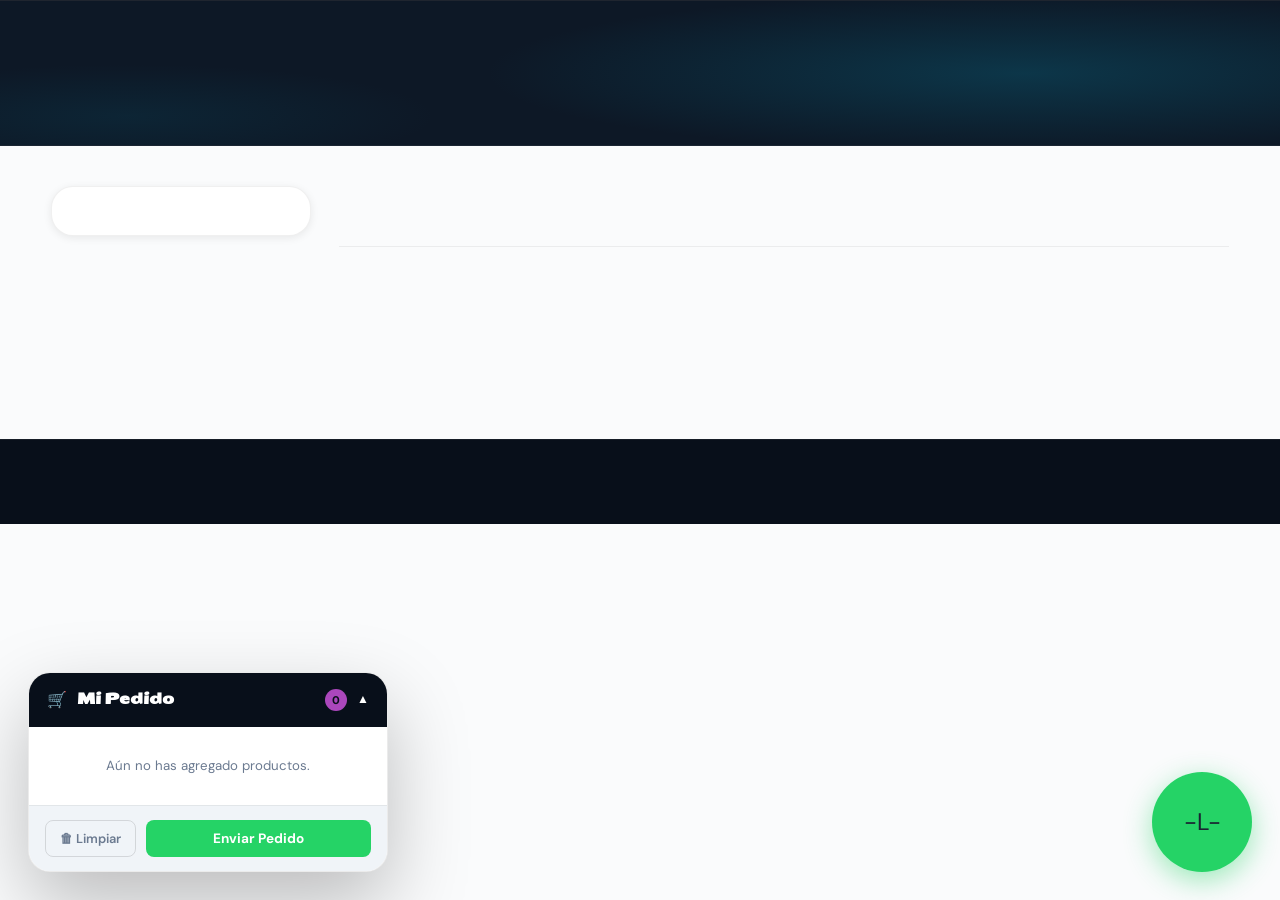
==== templates/abarrotes.html @ 395070dc "template" ====
<!doctype html>
<html lang="es">
<head>
  <meta charset="UTF-8">
  <meta name="viewport" content="width=device-width, initial-scale=1.0">
  <title>Abarrotes | D&R Distribución Mayorista</title>
  <link rel="stylesheet" href="/css/styles.css">
  <style>
    :root {
      --rubro-color:  #5c2d91;
      --rubro-accent: #ab47bc;
    }
    @media(max-width:768px){
      .catalogo-layout { padding: 20px 0 60px; }
      .sidebar { margin-bottom: 16px; }
      #btn-filtros-mobile { display:flex !important; }
    }
  </style>
</head>
<body>

  <header class="site-header" id="site-header"></header>
  <section class="rubro-hero" id="rubro-hero"></section>

  <section style="background:var(--lighter)">
    <div class="container">
      <div class="catalogo-layout">
        <aside class="sidebar" id="sidebar"></aside>
        <main id="catalogo-main">
          <div class="catalogo-toolbar" id="catalogo-toolbar"></div>
          <div class="producto-grid" id="producto-grid"></div>
          <div class="paginacion" id="paginacion"></div>
        </main>
      </div>
    </div>
  </section>

  <div class="carrito" id="carrito">
    <div class="carrito-header" id="carrito-toggle">
      <span>🛒</span>
      <span class="carrito-titulo">Mi Pedido</span>
      <span class="carrito-badge" id="carrito-badge">0</span>
      <span class="carrito-chevron" id="carrito-chevron">▲</span>
    </div>
    <div class="carrito-body" id="carrito-body">
      <div class="carrito-lista" id="carrito-lista">
        <p class="carrito-vacio">Aún no has agregado productos.</p>
      </div>
      <div class="carrito-footer">
        <button class="btn-limpiar" id="btn-limpiar">🗑 Limpiar</button>
        <button class="btn-enviar" id="btn-enviar">
          <img src="img/whatsapp_logo_icon_186881.png" alt="WhatsApp" class="wsp-icon"
               onerror="this.style.display='none'">
          Enviar Pedido
        </button>
      </div>
    </div>
  </div>

  <footer class="site-footer" id="site-footer"></footer>

  <a class="float-wsp" id="float-wsp" href="#" target="_blank">
    <img src="img/whatsapp_logo.png" alt="WhatsApp"
         onerror="this.parentElement.innerHTML='<span style=font-size:1.5rem>-L-</span>'">
  </a>

  <script src="js/config.js"></script>
  <script src="js/main.js"></script>
  <script src="js/catalogo.js"></script>
  <script>
    document.addEventListener('DOMContentLoaded', () => {
      const RUBRO_ID = 'abarrotes';
      renderHeader(RUBRO_ID);
      renderFooter();
      renderRubroHero(RUBRO_ID);
      initCatalogo(RUBRO_ID);
    });
  </script>
</body>
</html>
---- css/styles.css ----
/* ================================================================
   D&R DISTRIBUIDORA — ESTILOS GLOBALES v3
   styles.css
   ================================================================ */

/* ── Google Fonts ── */
@import url('https://fonts.googleapis.com/css2?family=Syne:wght@400;600;700;800&family=DM+Sans:ital,wght@0,300;0,400;0,500;0,600;1,300&display=swap');
@import url('https://fonts.googleapis.com/css2?family=Germania+One&family=DM+Sans:wght@400;500;700&display=swap');
@import url('https://fonts.googleapis.com/css2?family=Bruno+Ace+SC&display=swap');
@import url('https://fonts.googleapis.com/css2?family=Marko+One&display=swap');
@import url('https://fonts.googleapis.com/css2?family=Marko+One&family=Seymour+One&display=swap');


/* ── Variables ── */
:root {
  --font-head:   'Seymour One', sans-serif;
  --font-body:   'DM Sans', sans-serif;
  
  --dark:        #080f1a;
  --dark2:       #0d1826;
  --dark3:       #14213d;
  --mid:         #1e3158;
  --accent:      #4ecdc4;
  --accent2:     #f7c948;
  --light:       #f0f4f8;
  --lighter:     #fafbfc;
  --text:        #1a2332;
  --text-muted:  #6b7a90;
  --white:       #ffffff;

  --radius-sm:   8px;
  --radius-md:   14px;
  --radius-lg:   22px;
  --radius-xl:   32px;

  --shadow-sm:   0 2px 8px rgba(0,0,0,.08);
  --shadow-md:   0 8px 32px rgba(0,0,0,.12);
  --shadow-lg:   0 20px 60px rgba(0,0,0,.18);
  --shadow-xl:   0 32px 80px rgba(0,0,0,.25);

  --transition:  0.25s cubic-bezier(.4,0,.2,1);

  /* Rubro activo (sobreescrito por cada página) */
  --rubro-color:   #0b6e8a;
  --rubro-accent:  #4ecdc4;
}

/* ── Reset ── */
*, *::before, *::after { margin:0; padding:0; box-sizing:border-box; }
html { scroll-behavior: smooth; }
body {
  font-family: var(--font-body);
  font-size: 16px;
  color: var(--text);
  background: var(--lighter);
  line-height: 1.65;
  -webkit-font-smoothing: antialiased;
}

img { display:block; max-width:100%; }
a   { text-decoration:none; color:inherit; }
ul  { list-style:none; }
button { cursor:pointer; font-family:var(--font-body); }

/* ── Utilidades ── */
.container {
  width: 92%;
  max-width: 1240px;
  margin: 0 auto;
}

.sr-only {
  position:absolute; width:1px; height:1px;
  overflow:hidden; clip:rect(0,0,0,0); white-space:nowrap;
}

/* ================================================================
   HEADER GLOBAL
   ================================================================ */
.site-header {
  position: sticky;
  top: 0;
  z-index: 900;
  background: rgba(8,15,26,.96);
  backdrop-filter: blur(16px);
  border-bottom: 1px solid rgba(255,255,255,.06);
  padding: 0 0;
}

.header-inner {
  display: flex;
  align-items: center;
  gap: 24px;
  height: 68px;
}

/* Logo */
.header-logo {
  display: flex;
  align-items: center;
  gap: 12px;
  flex-shrink: 0;
}

.header-logo img {
  height: 40px;
  width: auto;
  border-radius: 8px;
  object-fit: cover;
}

.logo-text {
  font-family: var(--font-head);
  font-size: 1.5rem;
  font-weight: 800;
  color: var(--white);
  letter-spacing: -0.5px;
}

.logo-text span {
  color: var(--accent);
}

/* Nav rubros */
.header-nav {
  display: flex;
  align-items: center;
  gap: 4px;
  flex: 1;
  overflow-x: auto;
  scrollbar-width: none;
}
.header-nav::-webkit-scrollbar { display:none; }

.nav-item {
  display: flex;
  align-items: center;
  gap: 6px;
  padding: 7px 14px;
  border-radius: var(--radius-sm);
  color: rgba(255,255,255,.65);
  font-size: .82rem;
  font-weight: 500;
  white-space: nowrap;
  transition: var(--transition);
  border: 1px solid transparent;
}

.nav-item:hover {
  color: var(--white);
  background: rgba(255,255,255,.07);
}

.nav-item.active {
  color: var(--white);
  background: rgba(78,205,196,.12);
  border-color: rgba(78,205,196,.3);
}

.nav-item-emoji { font-size: .9rem; }

/* Acciones */
.header-actions {
  display: flex;
  align-items: center;
  gap: 12px;
  flex-shrink: 0;
}

.btn-wsp-header {
  display: flex;
  align-items: center;
  gap: 7px;
  background: #25d366;
  color: #fff;
  padding: 8px 16px;
  border-radius: var(--radius-sm);
  font-size: .8rem;
  font-weight: 600;
  transition: var(--transition);
}

.btn-wsp-header:hover {
  background: #1eb055;
  transform: translateY(-1px);
}

/* ── Hamburger (móvil) ── */
.hamburger {
  display: none;
  flex-direction: column;
  gap: 5px;
  background: none;
  border: none;
  padding: 6px;
}

.hamburger span {
  display: block;
  width: 22px;
  height: 2px;
  background: #fff;
  border-radius: 2px;
  transition: var(--transition);
}

/* ================================================================
   FOOTER GLOBAL
   ================================================================ */
.site-footer {
  background: var(--dark);
  color: rgba(255,255,255,.55);
  padding: 56px 0 28px;
  margin-top: 80px;
  border-top: 1px solid rgba(255,255,255,.06);
}

.footer-grid {
  display: grid;
  grid-template-columns: 2fr 1fr 1fr 1fr;
  gap: 40px;
  margin-bottom: 48px;
}

.footer-brand p {
  font-size: .88rem;
  line-height: 1.7;
  margin-top: 14px;
  max-width: 260px;
}

.footer-logo-text {
  font-family: var(--font-head);
  font-size: 1.4rem;
  font-weight: 800;
  color: var(--white);
}

.footer-logo-text span { color: var(--accent); }

.footer-col h4 {
  font-family: var(--font-head);
  font-size: .78rem;
  font-weight: 700;
  letter-spacing: 1.5px;
  text-transform: uppercase;
  color: rgba(255,255,255,.35);
  margin-bottom: 16px;
}

.footer-col a {
  display: block;
  font-size: .88rem;
  color: rgba(255,255,255,.55);
  margin-bottom: 10px;
  transition: color var(--transition);
}

.footer-col a:hover { color: var(--accent); }

.footer-bottom {
  border-top: 1px solid rgba(255,255,255,.06);
  padding-top: 24px;
  display: flex;
  justify-content: space-between;
  align-items: center;
  font-size: .8rem;
}

/* ================================================================
   BOTÓN FLOTANTE WHATSAPP
   ================================================================ */
.float-wsp {
  position: fixed;
  bottom: 28px;
  right: 28px;
  z-index: 800;
  width: 100px;
  height: 100px;
  background: #25d366;
  border-radius: 50%;
  display: flex;
  align-items: center;
  justify-content: center;
  box-shadow: 0 8px 28px rgba(37,211,102,.45);
  transition: transform .3s, box-shadow .3s;
}

.float-wsp:hover {
  transform: scale(1.1);
  box-shadow: 0 12px 36px rgba(37,211,102,.55);
}

.float-wsp img { width: 50px; height: 50px; }

/* ================================================================
   COMPONENTES BOTONES
   ================================================================ */
.btn {
  display: inline-flex;
  align-items: center;
  gap: 8px;
  padding: 11px 24px;
  border-radius: var(--radius-sm);
  font-family: var(--font-body);
  font-size: .88rem;
  font-weight: 600;
  border: none;
  transition: var(--transition);
}

.btn-primary {
  background: var(--rubro-accent, var(--accent));
  color: var(--dark);
}

.btn-primary:hover {
  filter: brightness(1.1);
  transform: translateY(-2px);
  box-shadow: 0 8px 24px rgba(78,205,196,.35);
}

.btn-outline {
  background: transparent;
  border: 1.5px solid rgba(255,255,255,.25);
  color: var(--white);
}

.btn-outline:hover {
  border-color: var(--accent);
  color: var(--accent);
}

.btn-dark {
  background: var(--dark3);
  color: var(--white);
}

.btn-dark:hover {
  background: var(--mid);
  transform: translateY(-2px);
}

/* ================================================================
   SECCIÓN HERO DE RUBRO
   ================================================================ */
.rubro-hero {
  background: var(--dark2);
  position: relative;
  overflow: hidden;
  padding: 80px 0 64px;
  border-bottom: 1px solid rgba(255,255,255,.06);
}

.rubro-hero::before {
  content: '';
  position: absolute;
  inset: 0;
  background:
    radial-gradient(ellipse 60% 80% at 80% 50%, rgba(var(--rg,11,110,138),.35) 0%, transparent 70%),
    radial-gradient(ellipse 40% 60% at 10% 80%, rgba(var(--rg,11,110,138),.15) 0%, transparent 60%);
}

.rubro-hero-inner {
  position: relative;
  z-index: 1;
  display: flex;
  align-items: center;
  gap: 48px;
}

.rubro-hero-text { flex: 1; }

.rubro-hero-badge {
  display: inline-flex;
  align-items: center;
  gap: 8px;
  background: rgba(255,255,255,.08);
  border: 1px solid rgba(255,255,255,.15);
  color: rgba(255,255,255,.7);
  padding: 6px 14px;
  border-radius: 30px;
  font-size: .78rem;
  font-weight: 500;
  margin-bottom: 20px;
  letter-spacing: .5px;
}

.rubro-hero h1 {
  font-family: var(--font-head);
  font-size: clamp(2rem, 4vw, 3rem);
  font-weight: 800;
  color: var(--white);
  line-height: 1.1;
  margin-bottom: 16px;
  letter-spacing: -1px;
}

.rubro-hero h1 span { color: var(--rubro-accent, var(--accent)); }

.rubro-hero p {
  color: rgba(255,255,255,.6);
  font-size: 1rem;
  max-width: 480px;
  margin-bottom: 28px;
}

.rubro-hero-stats {
  display: flex;
  gap: 32px;
}

.stat-item {}
.stat-num {
  font-family: var(--font-head);
  font-size: 1.6rem;
  font-weight: 800;
  color: var(--white);
}
.stat-label {
  font-size: .75rem;
  color: rgba(255,255,255,.45);
  text-transform: uppercase;
  letter-spacing: .8px;
}

/* ================================================================
   CATÁLOGO — LAYOUT PRINCIPAL
   ================================================================ */
.catalogo-layout {
  display: grid;
  grid-template-columns: 260px 1fr;
  gap: 28px;
  align-items: start;
  padding: 40px 0 80px;
}

/* ── Sidebar filtros ── */
.sidebar {
  position: sticky;
  top: 88px;
  background: var(--white);
  border-radius: var(--radius-lg);
  padding: 24px;
  box-shadow: var(--shadow-sm);
  border: 1px solid rgba(0,0,0,.06);
}

.sidebar-title {
  font-family: var(--font-head);
  font-size: .75rem;
  font-weight: 700;
  letter-spacing: 1.5px;
  text-transform: uppercase;
  color: var(--text-muted);
  margin-bottom: 16px;
}

.filter-group { margin-bottom: 24px; }

.filter-group-label {
  font-size: .75rem;
  font-weight: 600;
  color: var(--text-muted);
  text-transform: uppercase;
  letter-spacing: 1px;
  margin-bottom: 10px;
}

.filter-btn {
  display: flex;
  align-items: center;
  gap: 9px;
  width: 100%;
  padding: 9px 12px;
  border-radius: var(--radius-sm);
  background: none;
  border: none;
  font-size: .87rem;
  font-weight: 500;
  color: var(--text-muted);
  text-align: left;
  transition: var(--transition);
  margin-bottom: 3px;
}

.filter-btn:hover {
  background: var(--light);
  color: var(--text);
}

.filter-btn.active {
  background: rgba(var(--rg, 11,110,138),.1);
  color: var(--rubro-color, #0b6e8a);
  font-weight: 600;
}

.filter-btn .filt-count {
  margin-left: auto;
  background: var(--light);
  color: var(--text-muted);
  font-size: .72rem;
  font-weight: 600;
  padding: 2px 8px;
  border-radius: 20px;
}

.filter-btn.active .filt-count {
  background: rgba(var(--rg,11,110,138),.15);
  color: var(--rubro-color,#0b6e8a);
}

/* Search */
.sidebar-search {
  display: flex;
  align-items: center;
  gap: 8px;
  background: var(--light);
  border-radius: var(--radius-sm);
  padding: 9px 14px;
  margin-bottom: 20px;
  border: 1.5px solid transparent;
  transition: border-color var(--transition);
}

.sidebar-search:focus-within {
  border-color: var(--rubro-accent, var(--accent));
  background: var(--white);
}

.sidebar-search input {
  flex: 1;
  background: none;
  border: none;
  outline: none;
  font-family: var(--font-body);
  font-size: .88rem;
  color: var(--text);
}

.sidebar-search input::placeholder { color: var(--text-muted); }

/* Venta type filter */
.venta-filters {
  display: flex;
  flex-direction: column;
  gap: 4px;
}

/* ── Main content ── */
.catalogo-main {}

/* Toolbar */
.catalogo-toolbar {
  display: flex;
  align-items: center;
  justify-content: space-between;
  margin-bottom: 20px;
  gap: 12px;
}

.toolbar-count {
  font-size: .85rem;
  color: var(--text-muted);
}

.toolbar-count strong { color: var(--text); }

.toolbar-right {
  display: flex;
  align-items: center;
  gap: 12px;
}

.sort-select {
  padding: 7px 14px;
  border-radius: var(--radius-sm);
  border: 1.5px solid rgba(0,0,0,.1);
  background: var(--white);
  font-family: var(--font-body);
  font-size: .83rem;
  color: var(--text);
  cursor: pointer;
  outline: none;
}

.view-toggle {
  display: flex;
  background: var(--light);
  border-radius: var(--radius-sm);
  overflow: hidden;
}

.view-btn {
  background: none;
  border: none;
  padding: 7px 11px;
  font-size: .85rem;
  color: var(--text-muted);
  transition: var(--transition);
}

.view-btn.active {
  background: var(--white);
  color: var(--text);
  box-shadow: var(--shadow-sm);
}

/* ── Producto Grid ── */
.producto-grid {
  display: grid;
  grid-template-columns: repeat(3, 1fr);
  gap: 20px;
}

.producto-grid.list-view {
  grid-template-columns: 1fr;
}

/* ── Producto Card ── */
.producto-card {
  background: var(--white);
  border-radius: var(--radius-md);
  overflow: hidden;
  border: 1px solid rgba(0,0,0,.06);
  transition: transform var(--transition), box-shadow var(--transition), border-color var(--transition);
  animation: cardIn .35s ease both;
  display: flex;
  flex-direction: column;
}

@keyframes cardIn {
  from { opacity:0; transform: translateY(18px); }
  to   { opacity:1; transform: translateY(0); }
}

.producto-card:hover {
  transform: translateY(-5px);
  box-shadow: var(--shadow-lg);
  border-color: rgba(var(--rg,11,110,138),.25);
}

/* Imagen */
.card-img {
  position: relative;
  height: 190px;
  overflow: hidden;
  background: var(--light);
}

.card-img img {
  width: 100%;
  height: 100%;
  object-fit: cover;
  transition: transform .45s ease;
}

.producto-card:hover .card-img img {
  transform: scale(1.08);
}

/* Badges */
.card-badges {
  position: absolute;
  top: 10px;
  left: 10px;
  display: flex;
  gap: 6px;
  flex-wrap: wrap;
}

.badge {
  font-size: .65rem;
  font-weight: 700;
  padding: 3px 9px;
  border-radius: 20px;
  letter-spacing: .4px;
  text-transform: uppercase;
}

.badge-mayorista { background: var(--rubro-color,#0b6e8a); color:#fff; }
.badge-minorista { background: #e8820c; color:#fff; }
.badge-ambos     { background: var(--dark3); color:#fff; }
.badge-destacado { background: var(--accent2); color:var(--dark); }

/* Acciones rápidas en hover */
.card-quick {
  position: absolute;
  bottom: 10px;
  right: 10px;
  display: flex;
  gap: 7px;
  opacity: 0;
  transform: translateY(8px);
  transition: var(--transition);
}

.producto-card:hover .card-quick {
  opacity: 1;
  transform: translateY(0);
}

.quick-btn {
  width: 36px;
  height: 36px;
  border-radius: 50%;
  background: rgba(255,255,255,.92);
  border: none;
  display: flex;
  align-items: center;
  justify-content: center;
  font-size: .9rem;
  box-shadow: 0 4px 14px rgba(0,0,0,.15);
  transition: var(--transition);
}

.quick-btn:hover {
  background: var(--white);
  transform: scale(1.1);
}

/* Cuerpo */
.card-body {
  padding: 16px;
  flex: 1;
  display: flex;
  flex-direction: column;
}

.card-categoria {
  font-size: .68rem;
  font-weight: 700;
  text-transform: uppercase;
  letter-spacing: 1px;
  color: var(--rubro-color, #0b6e8a);
  margin-bottom: 6px;
}

.card-nombre {
  font-family: var(--font-head);
  font-size: .97rem;
  font-weight: 700;
  color: var(--text);
  margin-bottom: 6px;
  line-height: 1.25;
}

.card-desc {
  font-size: .78rem;
  color: var(--text-muted);
  line-height: 1.5;
  flex: 1;
  margin-bottom: 12px;
}

.card-meta {
  display: flex;
  align-items: center;
  justify-content: space-between;
  gap: 8px;
  margin-bottom: 14px;
}

.card-unidad {
  font-size: .72rem;
  color: var(--text-muted);
  background: var(--light);
  padding: 3px 9px;
  border-radius: 20px;
}

.card-precio {
  font-family: var(--font-head);
  font-size: .85rem;
  font-weight: 700;
  color: var(--text);
}

/* Acciones */
.card-actions {
  display: flex;
  align-items: center;
  gap: 8px;
}

.qty-control {
  display: flex;
  align-items: center;
  background: var(--light);
  border-radius: var(--radius-sm);
  overflow: hidden;
}

.qty-btn {
  width: 30px;
  height: 30px;
  background: none;
  border: none;
  font-size: 1.1rem;
  font-weight: 700;
  color: var(--text);
  display: flex;
  align-items: center;
  justify-content: center;
  transition: background var(--transition);
}

.qty-btn:hover { background: rgba(0,0,0,.08); }

.qty-input {
  width: 36px;
  height: 30px;
  text-align: center;
  border: none;
  background: none;
  font-family: var(--font-head);
  font-size: .85rem;
  font-weight: 700;
  color: var(--text);
  outline: none;
}

.btn-agregar {
  flex: 1;
  padding: 8px 12px;
  border-radius: var(--radius-sm);
  background: var(--rubro-color, #0b6e8a);
  color: var(--white);
  border: none;
  font-size: .8rem;
  font-weight: 600;
  transition: var(--transition);
  text-align: center;
}

.btn-agregar:hover { filter: brightness(1.15); }

.btn-agregar.agregado {
  background: #25d366;
}

/* ── Vista Lista ── */
.list-view .producto-card {
  flex-direction: row;
  height: 140px;
}

.list-view .card-img {
  width: 160px;
  height: 140px;
  flex-shrink: 0;
}

.list-view .card-body {
  padding: 14px 18px;
  flex-direction: row;
  align-items: center;
  gap: 16px;
}

.list-view .card-text { flex: 1; }
.list-view .card-desc { display: -webkit-box; -webkit-line-clamp:2; -webkit-box-orient:vertical; overflow:hidden; }
.list-view .card-actions { flex-shrink: 0; flex-direction: column; }
.list-view .card-meta { margin-bottom: 0; flex-direction: column; align-items: flex-start; }

/* ================================================================
   PAGINACIÓN
   ================================================================ */
.paginacion {
  display: flex;
  align-items: center;
  justify-content: center;
  gap: 6px;
  margin-top: 40px;
  padding-top: 32px;
  border-top: 1px solid rgba(0,0,0,.06);
}

.pag-btn {
  min-width: 38px;
  height: 38px;
  border-radius: var(--radius-sm);
  background: var(--white);
  border: 1.5px solid rgba(0,0,0,.1);
  color: var(--text-muted);
  font-size: .85rem;
  font-weight: 600;
  display: flex;
  align-items: center;
  justify-content: center;
  transition: var(--transition);
  padding: 0 6px;
}

.pag-btn:hover:not(:disabled) {
  border-color: var(--rubro-color, #0b6e8a);
  color: var(--rubro-color, #0b6e8a);
}

.pag-btn.active {
  background: var(--rubro-color, #0b6e8a);
  border-color: var(--rubro-color, #0b6e8a);
  color: var(--white);
}

.pag-btn:disabled {
  opacity: .35;
  cursor: not-allowed;
}

.pag-dots {
  color: var(--text-muted);
  font-size: .85rem;
  padding: 0 4px;
}

/* ================================================================
   CARRITO FLOTANTE
   ================================================================ */
.carrito {
  position: fixed;
  bottom: 28px;
  left: 28px;
  z-index: 800;
  width: 360px;
  border-radius: var(--radius-lg);
  background: var(--white);
  box-shadow: var(--shadow-xl);
  border: 1px solid rgba(0,0,0,.08);
  overflow: hidden;
  transition: box-shadow var(--transition);
}

.carrito:hover {
  box-shadow: 0 36px 90px rgba(0,0,0,.22);
}

.carrito-header {
  display: flex;
  align-items: center;
  gap: 10px;
  background: var(--dark);
  color: var(--white);
  padding: 14px 18px;
  cursor: pointer;
  user-select: none;
}

.carrito-titulo {
  font-family: var(--font-head);
  font-size: .88rem;
  font-weight: 700;
  flex: 1;
}

.carrito-badge {
  background: var(--rubro-accent, var(--accent));
  color: var(--dark);
  font-size: .7rem;
  font-weight: 800;
  width: 22px;
  height: 22px;
  border-radius: 50%;
  display: flex;
  align-items: center;
  justify-content: center;
  transition: transform .2s;
}

.carrito-badge.bump { transform: scale(1.35); }

.carrito-chevron {
  font-size: .75rem;
  transition: transform .3s;
}

.carrito-chevron.closed { transform: rotate(180deg); }

.carrito-body {
  max-height: 320px;
  overflow-y: auto;
  transition: max-height .35s ease;
  scrollbar-width: thin;
}

.carrito-body.closed {
  max-height: 0;
  overflow: hidden;
}

.carrito-lista { padding: 12px 16px; }

.carrito-vacio {
  text-align: center;
  color: var(--text-muted);
  font-size: .83rem;
  padding: 16px 0;
}

.carrito-item {
  display: flex;
  align-items: center;
  gap: 10px;
  padding: 9px 0;
  border-bottom: 1px solid rgba(0,0,0,.05);
  animation: cardIn .2s ease;
}

.carrito-item:last-child { border-bottom: none; }

.item-emoji { font-size: 1.3rem; min-width: 28px; text-align: center; }

.item-info { flex: 1; }
.item-nombre { font-size: .82rem; font-weight: 600; color: var(--text); }
.item-qty   { font-size: .75rem; color: var(--text-muted); }

.item-del {
  background: none;
  border: none;
  color: #c0392b;
  font-size: .9rem;
  padding: 4px 6px;
  border-radius: 4px;
  transition: background var(--transition);
}

.item-del:hover { background: #fdecea; }

.carrito-footer {
  display: flex;
  gap: 10px;
  padding: 14px 16px;
  background: var(--light);
  border-top: 1px solid rgba(0,0,0,.06);
}

.btn-limpiar {
  background: none;
  border: 1.5px solid rgba(0,0,0,.12);
  color: var(--text-muted);
  padding: 9px 14px;
  border-radius: var(--radius-sm);
  font-size: .8rem;
  font-weight: 600;
  transition: var(--transition);
}

.btn-limpiar:hover { border-color: #c0392b; color: #c0392b; }

.btn-enviar {
  flex: 1;
  display: flex;
  align-items: center;
  justify-content: center;
  gap: 8px;
  background: #25d366;
  color: var(--white);
  border: none;
  border-radius: var(--radius-sm);
  padding: 10px 16px;
  font-size: .85rem;
  font-weight: 700;
  transition: var(--transition);
}

.btn-enviar:hover { background: #1eb055; transform: scale(1.02); }

.wsp-icon { width: 40px; height: 18px; }

/* ================================================================
   EMPTY STATE
   ================================================================ */
.empty-state {
  grid-column: 1 / -1;
  text-align: center;
  padding: 60px 20px;
  color: var(--text-muted);
}

.empty-state .empty-icon { font-size: 3rem; margin-bottom: 16px; }
.empty-state h3 { font-family: var(--font-head); font-size: 1.1rem; color: var(--text); margin-bottom: 8px; }
.empty-state p  { font-size: .88rem; }

/* ================================================================
   INDEX — HOME RUBROS
   ================================================================ */
.hero-home {
  background: var(--dark);
  position: relative;
  overflow: hidden;
  padding: 100px 0 80px;
}

.hero-home::before {
  content: '';
  position: absolute;
  inset: 0;
  background:
    radial-gradient(ellipse 50% 70% at 90% 50%, rgba(78,205,196,.18) 0%, transparent 65%),
    radial-gradient(ellipse 30% 50% at 5% 20%,  rgba(78,205,196,.08) 0%, transparent 60%);
}

.hero-home-inner {
  position: relative;
  z-index: 1;
}

.hero-eyebrow {
  display: inline-flex;
  align-items: center;
  gap: 8px;
  background: rgba(78,205,196,.12);
  border: 1px solid rgba(78,205,196,.3);
  color: var(--accent);
  padding: 6px 16px;
  border-radius: 30px;
  font-size: .75rem;
  font-weight: 600;
  letter-spacing: 1px;
  text-transform: uppercase;
  margin-bottom: 24px;
}

.hero-home h1 {
  font-family: var(--font-head);
  font-size: clamp(2.4rem, 5vw, 3.8rem);
  font-weight: 800;
  color: var(--white);
  line-height: 1.05;
  letter-spacing: -1.5px;
  margin-bottom: 20px;
}

.hero-home h1 span { color: var(--accent); }

.hero-home .subtitle {
  font-size: 1.05rem;
  color: rgba(255,255,255,.55);
  max-width: 520px;
  margin-bottom: 36px;
}

.rubros-grid {
  display: grid;
  grid-template-columns: repeat(4, 1fr);
  gap: 16px;
  padding: 48px 0 0;
}

.rubro-card {
  background: rgba(255,255,255,.05);
  border: 1px solid rgba(255,255,255,.09);
  border-radius: var(--radius-lg);
  padding: 28px 22px;
  display: flex;
  flex-direction: column;
  gap: 14px;
  transition: var(--transition);
  cursor: pointer;
  text-decoration: none;
}

.rubro-card:hover {
  background: rgba(255,255,255,.09);
  border-color: rgba(255,255,255,.2);
  transform: translateY(-6px);
  box-shadow: var(--shadow-xl);
}

.rubro-card-emoji {
  font-size: 2.2rem;
  display: block;
}

.rubro-card-label {
  font-family: var(--font-head);
  font-size: 1.1rem;
  font-weight: 700;
  color: var(--white);
}

.rubro-card-desc {
  font-size: .8rem;
  color: rgba(255,255,255,.5);
  line-height: 1.5;
  flex: 1;
}

.rubro-card-arrow {
  display: flex;
  align-items: center;
  justify-content: space-between;
  color: var(--accent);
  font-size: .8rem;
  font-weight: 600;
}

.rubro-dot {
  width: 8px;
  height: 8px;
  border-radius: 50%;
  background: var(--accent);
}

/* ── Index info strips ── */
.info-strip {
  background: var(--dark2);
  border-top: 1px solid rgba(255,255,255,.05);
  border-bottom: 1px solid rgba(255,255,255,.05);
  padding: 32px 0;
}

.info-strip-inner {
  display: flex;
  gap: 0;
  justify-content: space-around;
  flex-wrap: wrap;
}

.info-item {
  display: flex;
  align-items: center;
  gap: 14px;
  padding: 10px 24px;
}

.info-icon { font-size: 1.8rem; }

.info-text h4 {
  font-family: var(--font-head);
  font-size: .92rem;
  font-weight: 700;
  color: var(--white);
  margin-bottom: 2px;
}

.info-text p { font-size: .78rem; color: rgba(255,255,255,.45); }

/* ================================================================
   RESPONSIVE
   ================================================================ */
@media (max-width: 1024px) {
  .catalogo-layout {
    grid-template-columns: 220px 1fr;
    gap: 20px;
  }
  .producto-grid {
    grid-template-columns: repeat(2, 1fr);
  }
  .footer-grid {
    grid-template-columns: 1fr 1fr;
    gap: 28px;
  }
}

@media (max-width: 768px) {
  .catalogo-layout {
    grid-template-columns: 1fr;
  }
  .sidebar {
    position: static;
    display: none; /* toggle via JS */
  }
  .sidebar.open { display: block; }
  .header-nav { display: none; }
  .hamburger { display: flex; }
  .rubros-grid { grid-template-columns: repeat(2, 1fr); }
  .carrito { width: calc(100vw - 40px); left: 20px; bottom: 20px; }
  .float-wsp { bottom: 20px; right: 20px; }
  .rubro-hero-stats { gap: 20px; }
}

@media (max-width: 576px) {
  .producto-grid { grid-template-columns: 1fr 1fr; gap: 12px; }
  .card-img { height: 150px; }
  .rubros-grid { grid-template-columns: 1fr 1fr; }
  .footer-grid { grid-template-columns: 1fr; }
  .footer-bottom { flex-direction: column; gap: 8px; text-align: center; }
  .rubro-hero { padding: 56px 0 40px; }
  .btn-wsp-header span { display: none; }
}

@media (max-width: 380px) {
  .producto-grid { grid-template-columns: 1fr; }
  .rubros-grid { grid-template-columns: 1fr; }
}
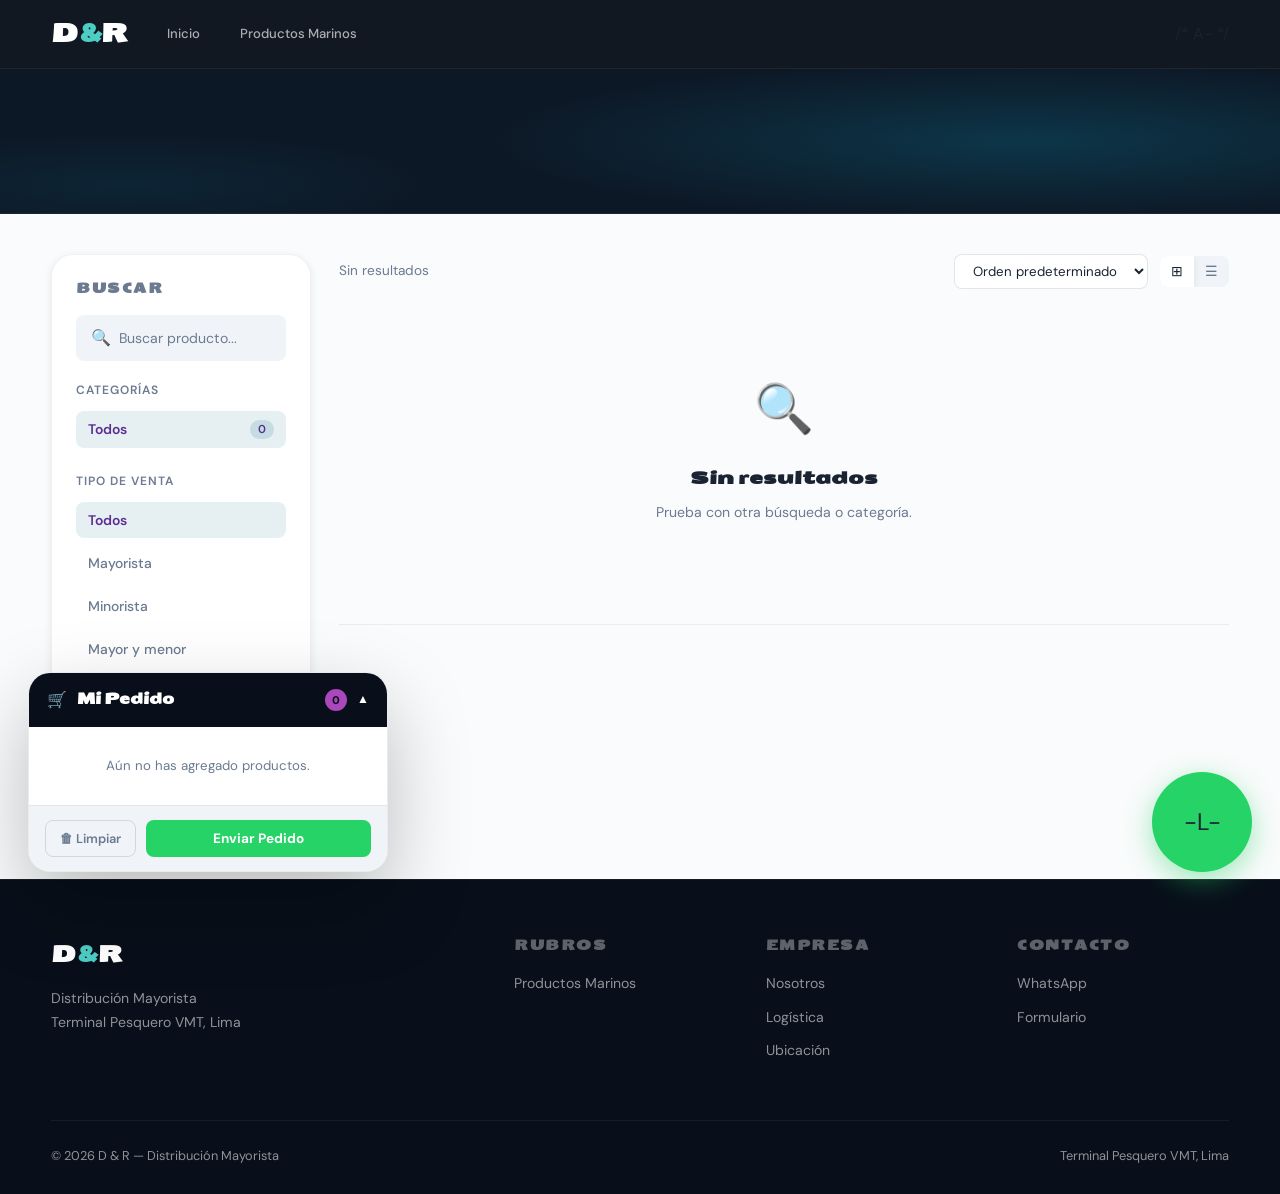
==== commit 2c78f890: "se muestra todo 4" ====
--- a/templates/abarrotes.html
+++ b/templates/abarrotes.html
@@ -4,7 +4,7 @@
   <meta charset="UTF-8">
   <meta name="viewport" content="width=device-width, initial-scale=1.0">
   <title>Abarrotes | D&R Distribución Mayorista</title>
-  <link rel="stylesheet" href="/css/styles.css">
+  <link rel="stylesheet" href="../css/styles.css">
   <style>
     :root {
       --rubro-color:  #5c2d91;
@@ -49,7 +49,7 @@
       <div class="carrito-footer">
         <button class="btn-limpiar" id="btn-limpiar">🗑 Limpiar</button>
         <button class="btn-enviar" id="btn-enviar">
-          <img src="img/whatsapp_logo_icon_186881.png" alt="WhatsApp" class="wsp-icon"
+          <img src="../img/whatsapp_logo_icon_186881.png" alt="WhatsApp" class="wsp-icon"
                onerror="this.style.display='none'">
           Enviar Pedido
         </button>
@@ -60,13 +60,13 @@
   <footer class="site-footer" id="site-footer"></footer>
 
   <a class="float-wsp" id="float-wsp" href="#" target="_blank">
-    <img src="img/whatsapp_logo.png" alt="WhatsApp"
+    <img src="../img/whatsapp_logo.png" alt="WhatsApp"
          onerror="this.parentElement.innerHTML='<span style=font-size:1.5rem>-L-</span>'">
   </a>
 
-  <script src="js/config.js"></script>
-  <script src="js/main.js"></script>
-  <script src="js/catalogo.js"></script>
+  <script src="../js/config.js"></script>
+  <script src="../js/main.js"></script>
+  <script src="../js/catalogo.js"></script>
   <script>
     document.addEventListener('DOMContentLoaded', () => {
       const RUBRO_ID = 'abarrotes';
